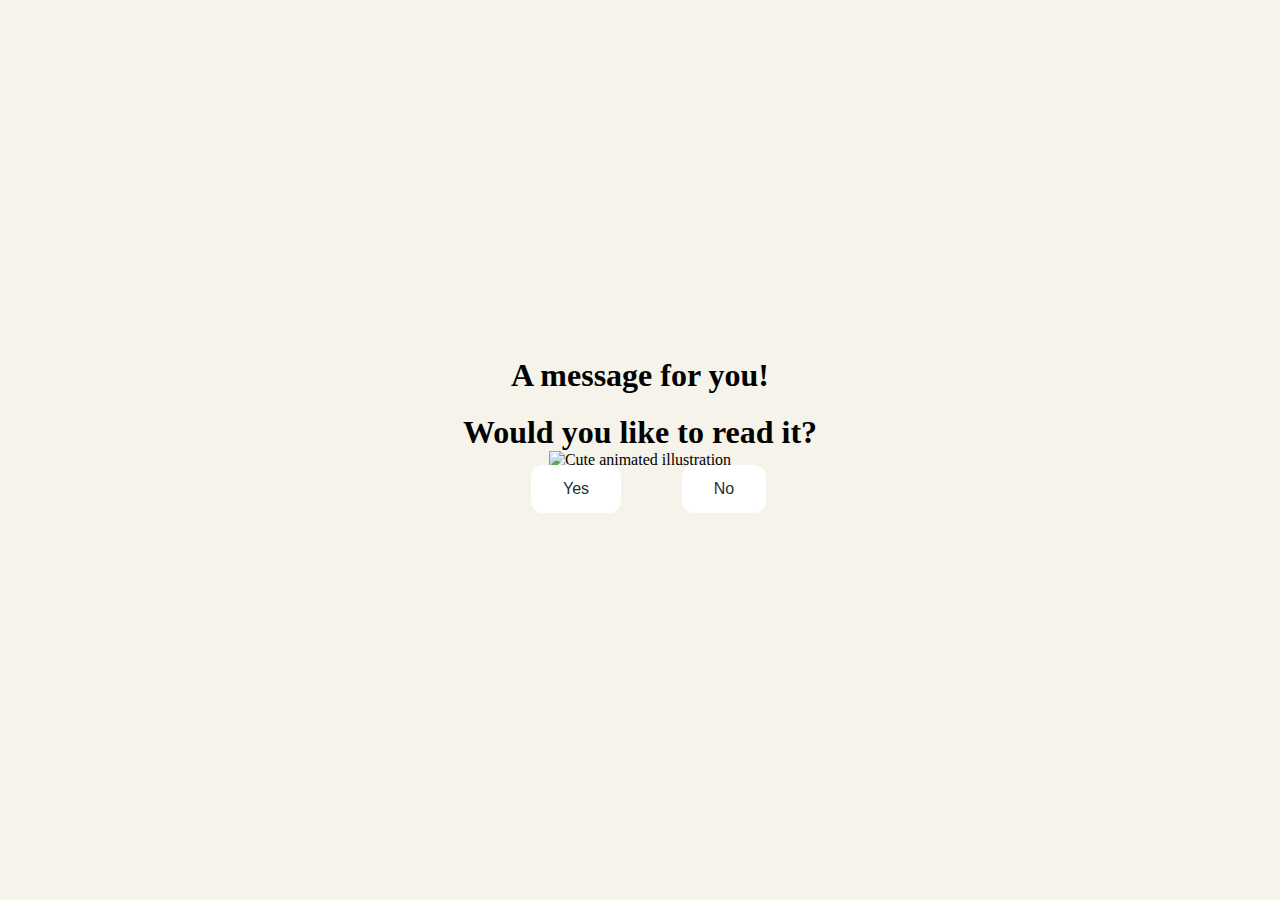
==== index.html @ 724e664a "Add files via upload" ====
<!DOCTYPE html>
<html lang="en" >
<head>
  <meta charset="UTF-8">
  <title>cheesecake</title>
  <link rel="stylesheet" href="./style.css">

</head>
<body>
<!-- partial:index.partial.html -->
<!DOCTYPE html>
<html lang="en">

<head>
  <link rel="stylesheet" href="./styles.css">

</head>

<body>
  <div class="container">
    <div>
      <h1 class="header_text">A message for you!</h1>
      <h1 class="header_text">Would you like to read it?</h1>
    </div>
    <div class="gif_container">
      <img src="https://media0.giphy.com/media/v1.Y2lkPTc5MGI3NjExOWZkd3N3aWd5a3d4emdiOXZzcjY1ZG85YzNqOHRkeXoxM2JhdGg2bCZlcD12MV9pbnRlcm5hbF9naWZfYnlfaWQmY3Q9cw/VbVfOFXcGidJPm2NaS/giphy.gif" alt="Cute animated illustration">
    </div>
    <div class="buttons">
      <button class="btn" id="yesButton" onclick="nextPage()">Yes</button>
      <button class="btn" id="noButton" onmouseover="moveButton()" onclick="moveButton()">No</button>
      <script>
        function nextPage() {
          window.location.href = "yes.html";
        }

        function moveButton() {
          var x = Math.random() * (window.innerWidth - document.getElementById('noButton').offsetWidth) - 85;
          var y = Math.random() * (window.innerHeight - document.getElementById('noButton').offsetHeight) - 48;
          document.getElementById('noButton').style.left = `${x}px`;
          document.getElementById('noButton').style.top = `${y}px`;
        }
      </script>
    </div>
  </div>

</body>

</html>
<!-- partial -->
  
</body>
</html>
---- style.css ----
body {
    display: flex;
    justify-content: center;
    align-items: center;
    height: 90vh;
    background-color: hsl(49 37% 94%);
}

#noButton {
    position: absolute;
    margin-left: 150px;
    transition: 0.5s;
}

#yesButton {
    position: absolute;
    margin-right: 150px;
}

.header_text {
    font-family: '"Source Code Pro", monospace;
    font-size: 40px;
    font-weight: bold;
    color: rgb(2, 2, 2);
    text-align: center;
    margin-top: 20px;
    margin-bottom: 0;
}

.buttons {
    display: flex;
    flex-direction: row;
    justify-content: center;
    align-items: center;
    margin-top: 20px;
    margin-left: 20px;
}

.btn {
    background-color: #ffffff;
    color: rgb(25, 48, 48);
    padding: 15px 32px;
    text-align: center;
    display: inline-block;
    font-size: 16px;
    margin: 4px 2px;
    cursor: pointer;
    border: none;
    border-radius: 12px;
    transition: background-color 0.3s ease;
}

.gif_container {
    display: flex;
    justify-content: center;
    align-items: center;
}

@media only screen and (max-width: 320px) and (max-height: 568px) {
    body {
        height: 100vh;
    }

    .header_text {
        font-size: 20px;
    }

    img {
        height: 60vh;
    }

    .btn {
        padding: 10px 18px;
        font-size: 12px;
    }
}

@media only screen and (max-width: 414px) and (max-height: 736px) {
    body {
        height: 90vh;
    }

    .header_text {
        font-size: 28px;
    }

    img {
        height: 60vh;
    }

    .btn {
        padding: 15px 25px;
        font-size: 14px;
    }
}
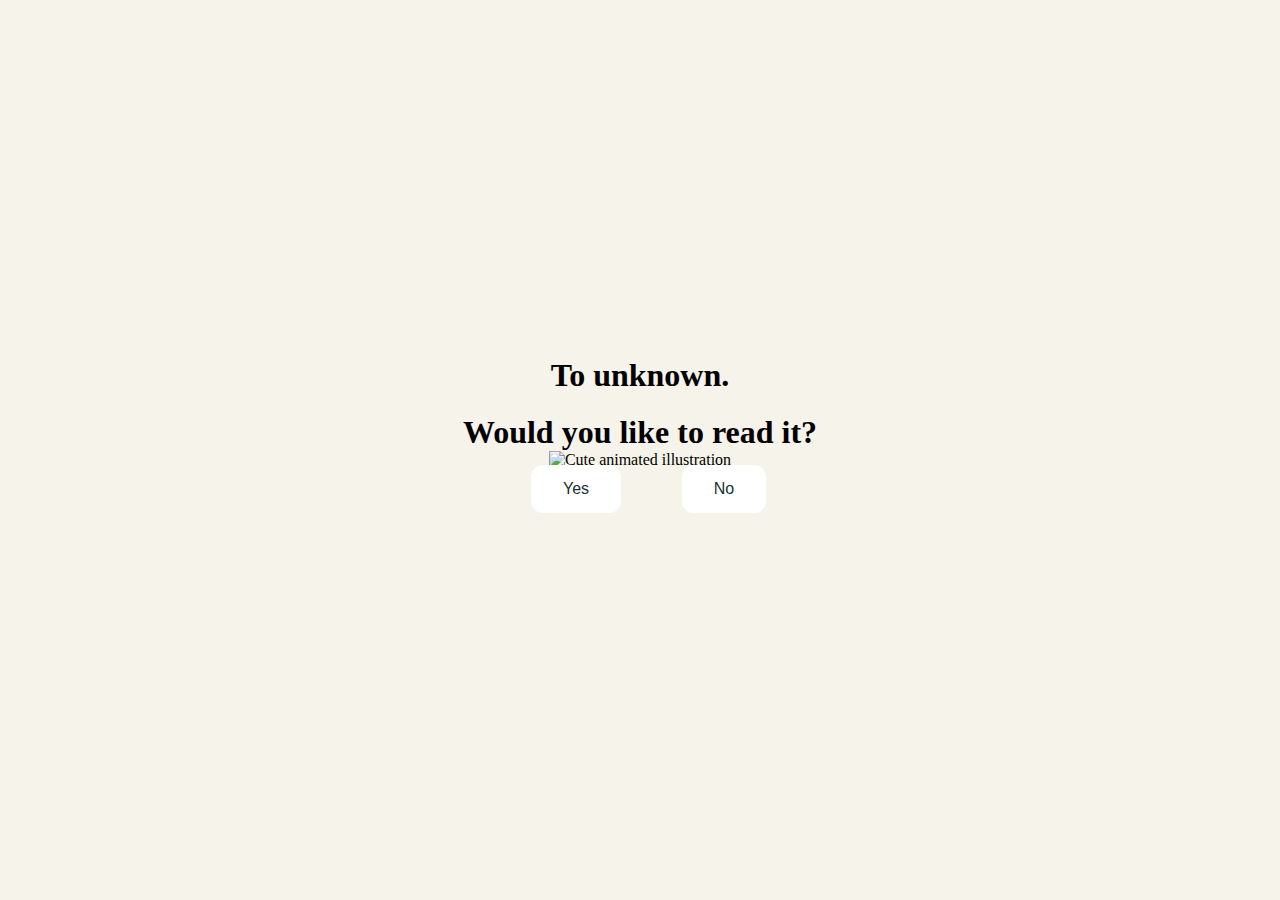
==== commit a631ced6: "Update index.html" ====
--- a/index.html
+++ b/index.html
@@ -19,7 +19,7 @@
 <body>
   <div class="container">
     <div>
-      <h1 class="header_text">A message for you!</h1>
+      <h1 class="header_text">To unknown.</h1>
       <h1 class="header_text">Would you like to read it?</h1>
     </div>
     <div class="gif_container">
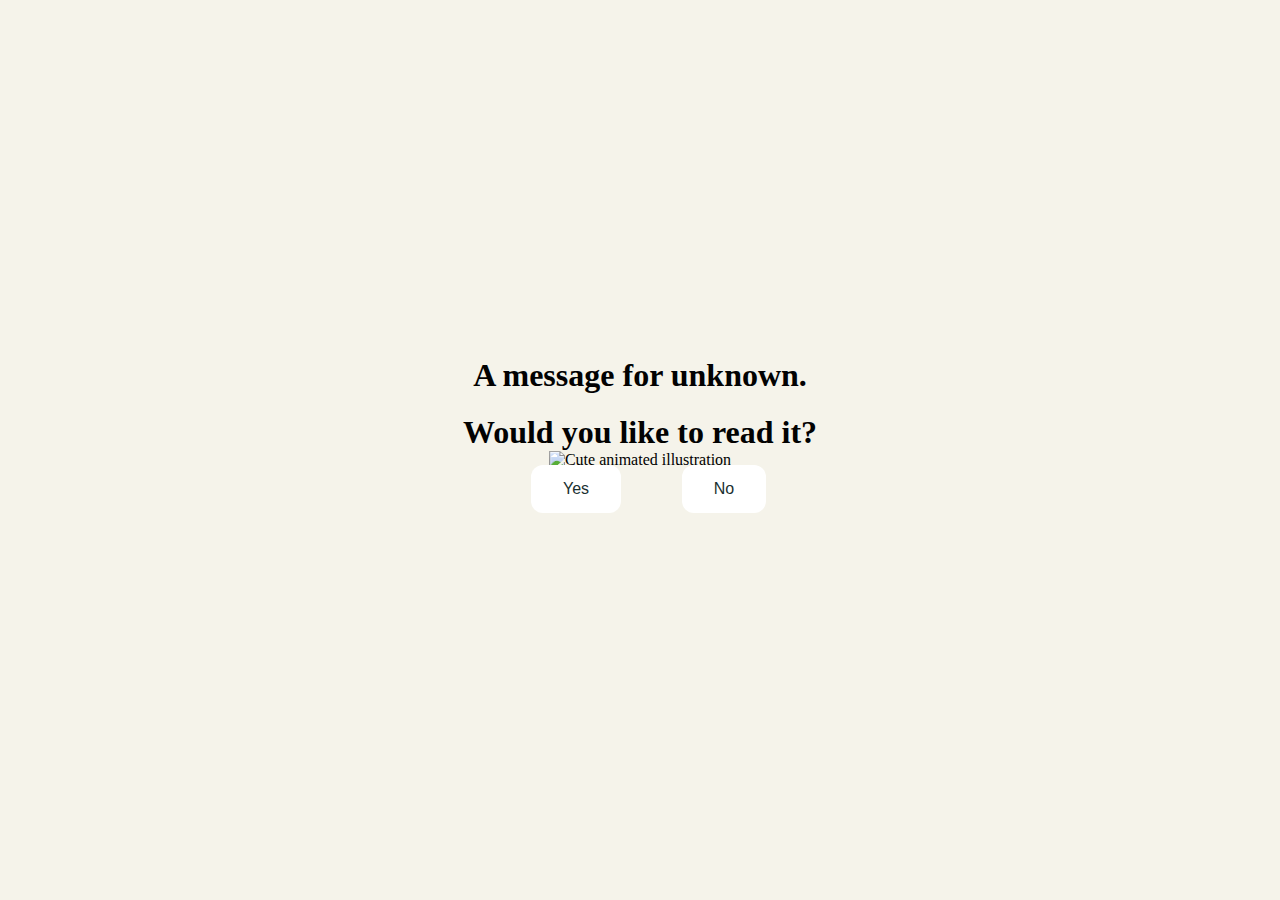
==== commit ddea358c: "Update index.html" ====
--- a/index.html
+++ b/index.html
@@ -19,7 +19,7 @@
 <body>
   <div class="container">
     <div>
-      <h1 class="header_text">To unknown.</h1>
+      <h1 class="header_text">A message for unknown.</h1>
       <h1 class="header_text">Would you like to read it?</h1>
     </div>
     <div class="gif_container">
